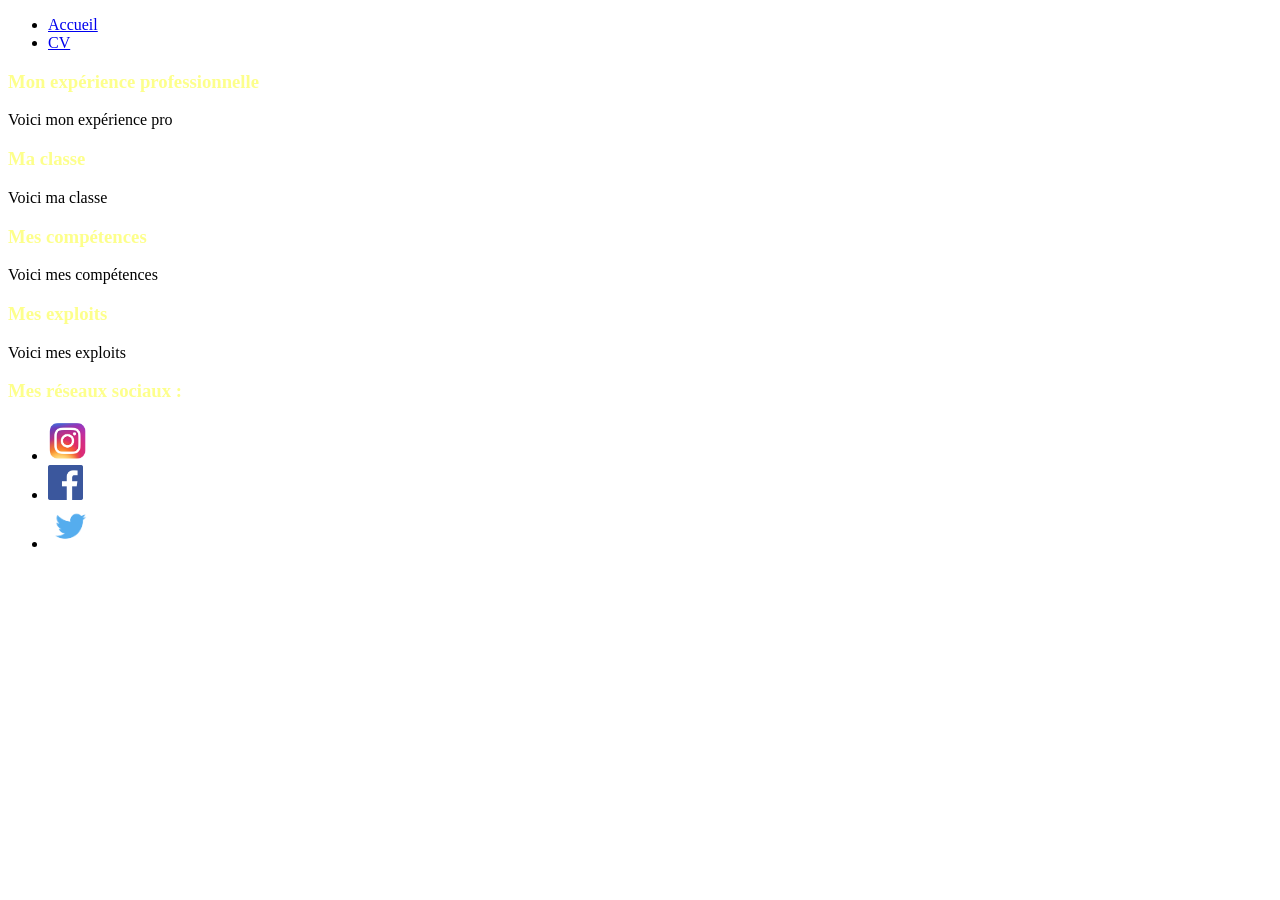
==== cv.html @ 22bb2f17 "1" ====
<!DOCTYPE html>
<html lang="en">
    <head>
        <meta charset="UTF-8">
        <link rel="stylesheet" href="style.css">
        <title>Canelé rider - CV</title>
    </head>

    <body>
        <header>
            <nav>
                <ul>
                    <li><a href="index.html">Accueil</a></li>
                    <li><a href="cv.html">CV</a></li>
                </ul>
            </nav>
        </header>
        <main>
            <section>
                <h3>Mon expérience professionnelle</h3>
                <p>Voici mon expérience pro</p>
            </section>
            <section>
                <h3>Ma classe</h3>
                <p>Voici ma classe</p>
            </section>
            <section>
                <h3>Mes compétences</h3>
                <p>Voici mes compétences</p>
            </section>
            <section>
                <h3>Mes exploits</h3>
                <p>Voici mes exploits</p>
            </section>
            <section>
                <h3>Mes réseaux sociaux :</h3>
                <div>
                    <ul>
                        <li><a href="https://www.instagram.com/"><img src="images/logo_insta.png" alt="Mon insta" width="40px"></a></li>
                        <li><a href="https://www.facebook.com/"><img src="images/fb.png" alt="Mon facebook" width="35px"></a></li>
                        <li><a href="https://twitter.com/"><img src="images/twitter.png" alt="Mon twitter" width="45px"></a></li>
                    </ul>
                </div>
            </section>
        </main>
    </body>
</html>
---- style.css ----
h3{
    color: rgb(253, 255, 139);
}
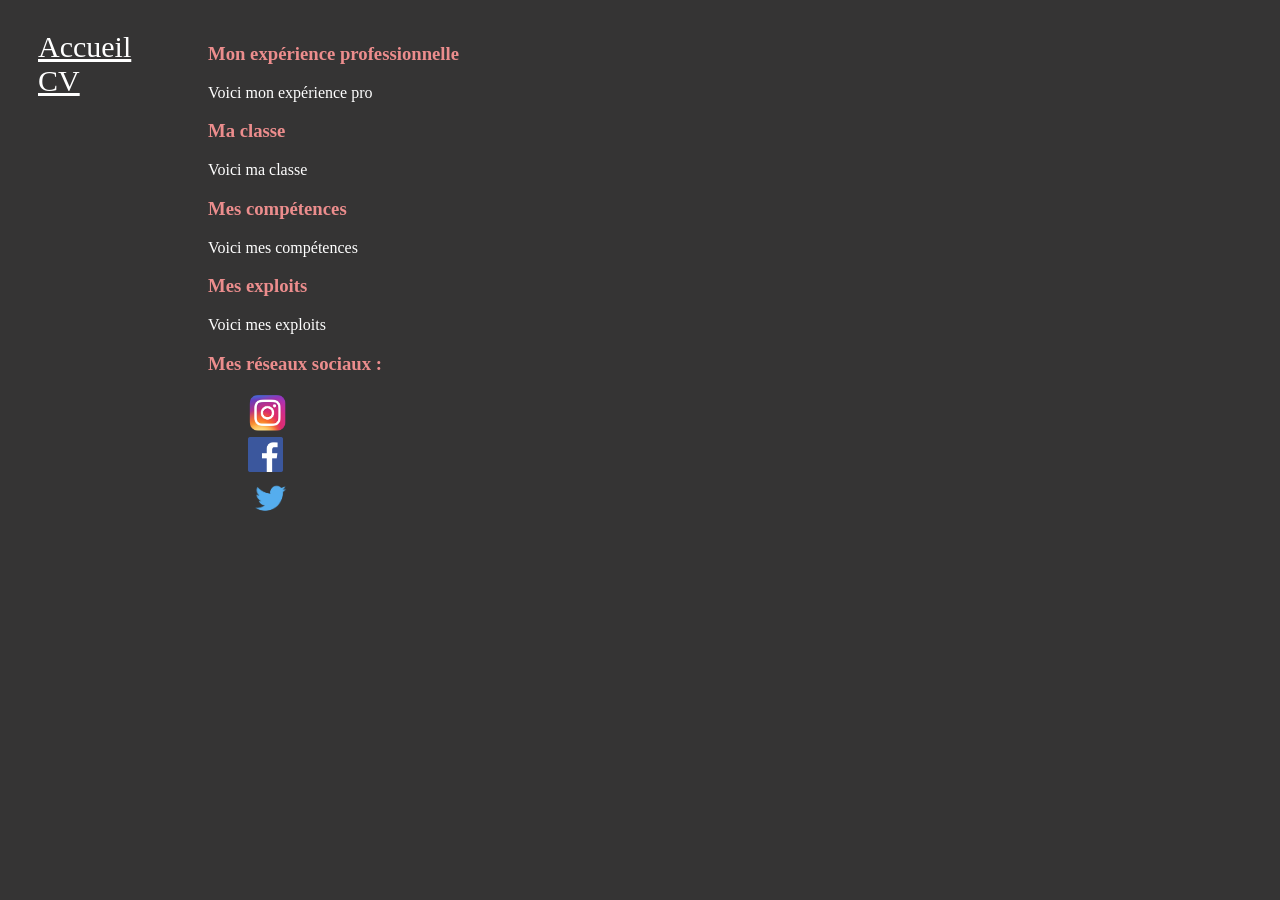
==== commit 59c9efc9: "3" ====
--- a/cv.html
+++ b/cv.html
@@ -10,8 +10,8 @@
         <header>
             <nav>
                 <ul>
-                    <li><a href="index.html">Accueil</a></li>
-                    <li><a href="cv.html">CV</a></li>
+                    <li><a href="index.html" style="color: white;">Accueil</a></li>
+                    <li><a href="cv.html" style="color: white;">CV</a></li>
                 </ul>
             </nav>
         </header>
--- a/style.css
+++ b/style.css
@@ -1,3 +1,29 @@
 h3{
-    color: rgb(253, 255, 139);
+    color: rgb(236, 141, 141);
+}
+
+body{
+    color: white;
+    background-color: rgb(53, 52, 52);
+    /* background-image: url(images/fond.jpg); */
+}
+
+nav{
+    font-size: 30px;
+    position: relative;
+    top: 0px; left: -10px;
+    /* color: green; */
+}
+
+main{
+    position: relative;
+    top: -85px; left: 200px;
+}
+
+p{
+    width: 1000px;
+}
+
+li{
+    list-style-type: none;
 }
